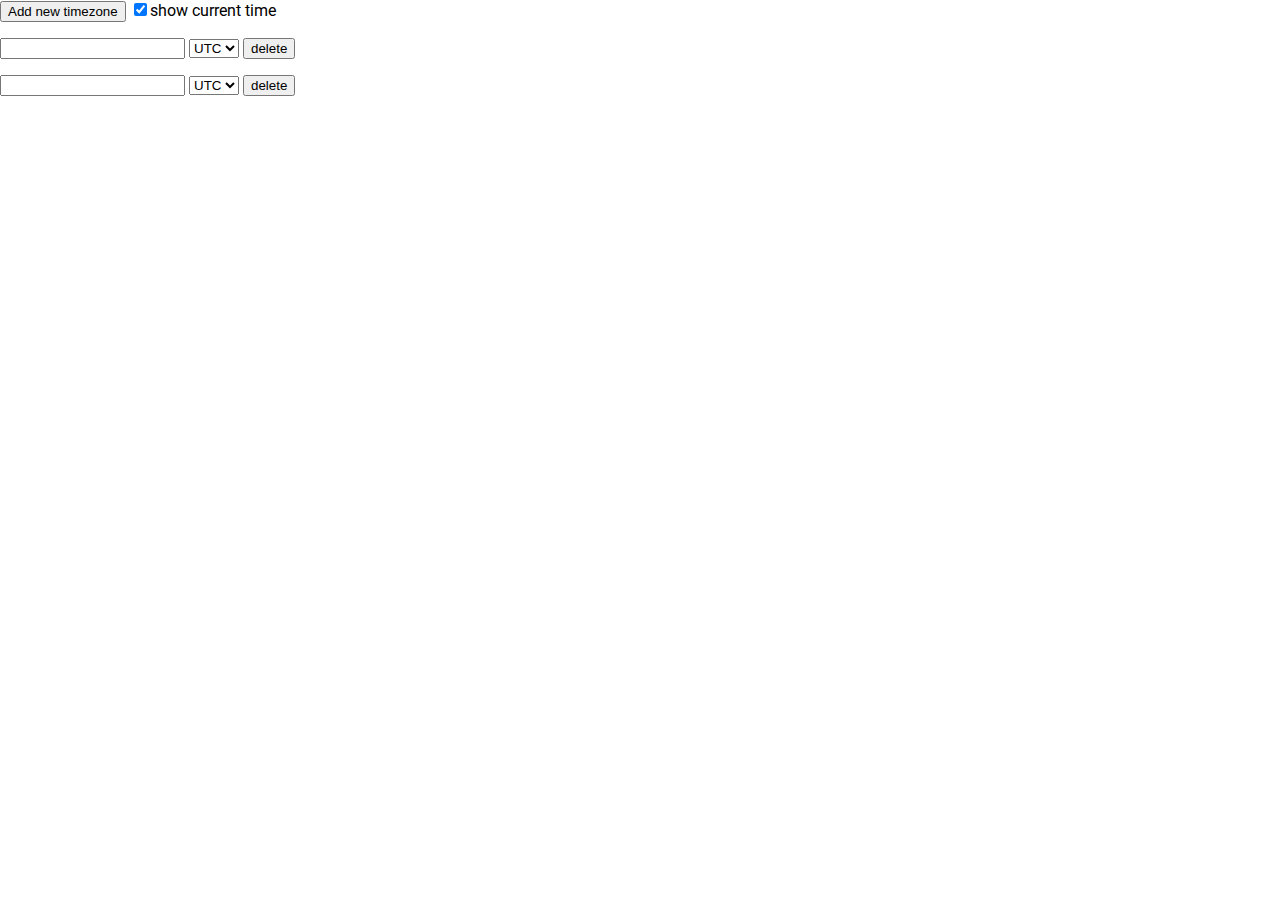
==== web/index.html @ a365bab5 "initial" ====
<!DOCTYPE html>

<!--
  Copyright (c) 2016, <your name>. All rights reserved. Use of this source code
  is governed by a BSD-style license that can be found in the LICENSE file.
-->

<html>
<head>
    <meta charset="utf-8">
    <meta http-equiv="X-UA-Compatible" content="IE=edge">
    <meta name="viewport" content="width=device-width, initial-scale=1.0">
    <meta name="scaffolded-by" content="https://github.com/google/stagehand">
    <title>tardis_web</title>
    <link rel="stylesheet" href="styles.css">
    <script defer src="main.dart" type="application/dart"></script>
    <script defer src="packages/browser/dart.js"></script>
</head>
<body>
 <button id="addNewTimezone">Add new timezone</button>
  <input id="showCurrentTime" type="checkbox" checked/>show current time
  <div id="elements">
    <div id="div1">
        <p/>
        <input id="divTime1" type="text"/>
        <select id="divZone1">
            <option value ="UTC">UTC</option>
        </select>
        <button id="divDel1">delete</button>
    </div>

      <div id="div2">
          <p/>
          <input id="divTime2" type="text"/>
          <select id="divZone2">
              <option value ="UTC">UTC</option>
          </select>
          <button id="divDel2">delete</button>
      </div>
  </div>
</body>
</html>
---- web/styles.css ----
@import url(https://fonts.googleapis.com/css?family=Roboto);

html, body {
    width: 100%;
    height: 100%;
    margin: 0;
    padding: 0;
    font-family: 'Roboto', sans-serif;
}
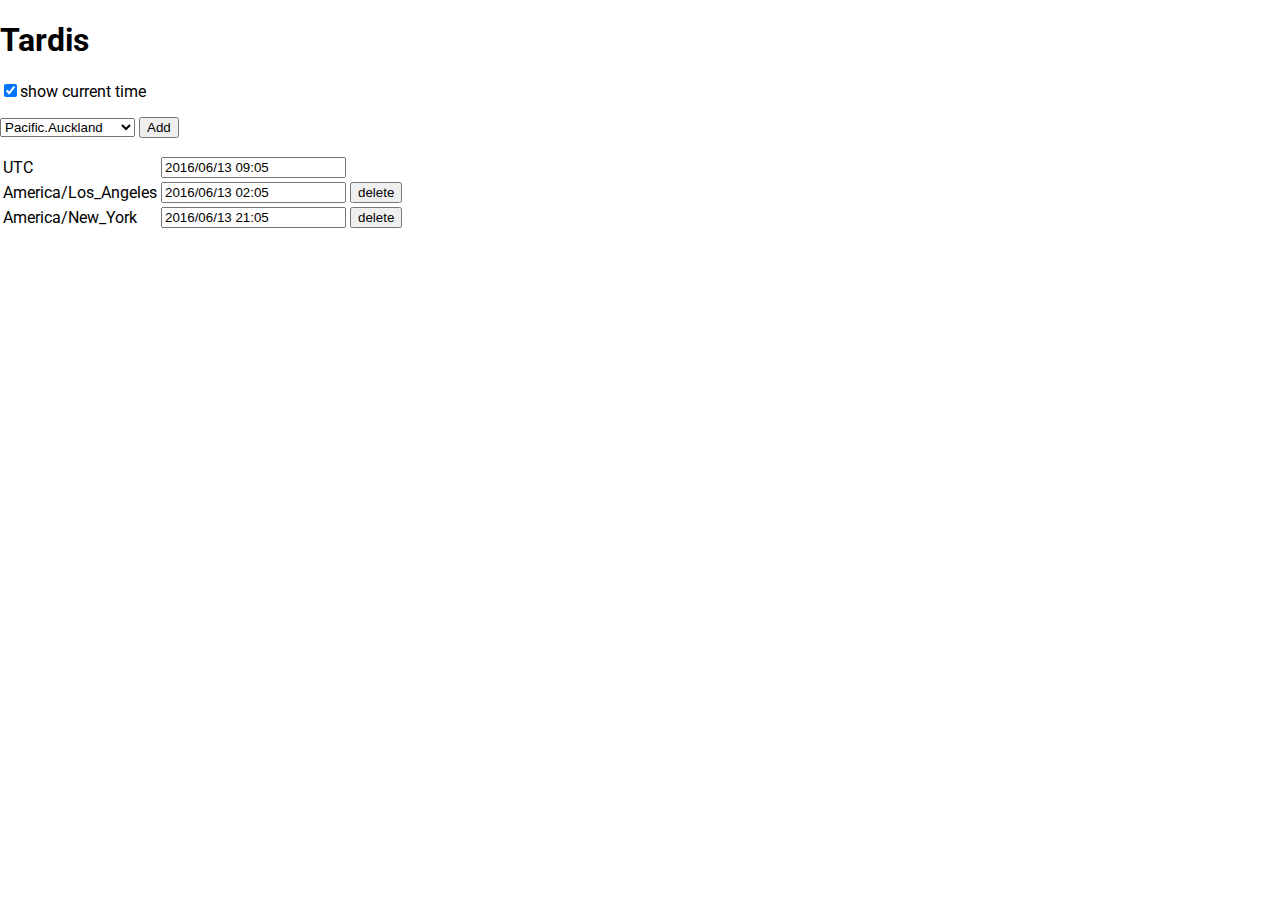
==== commit e7262dfb: "working on html page" ====
--- a/web/index.html
+++ b/web/index.html
@@ -17,26 +17,33 @@
     <script defer src="packages/browser/dart.js"></script>
 </head>
 <body>
- <button id="addNewTimezone">Add new timezone</button>
-  <input id="showCurrentTime" type="checkbox" checked/>show current time
-  <div id="elements">
-    <div id="div1">
-        <p/>
-        <input id="divTime1" type="text"/>
-        <select id="divZone1">
-            <option value ="UTC">UTC</option>
-        </select>
-        <button id="divDel1">delete</button>
-    </div>
+ <h1>Tardis</h1>
 
-      <div id="div2">
-          <p/>
-          <input id="divTime2" type="text"/>
-          <select id="divZone2">
-              <option value ="UTC">UTC</option>
-          </select>
-          <button id="divDel2">delete</button>
-      </div>
-  </div>
+ <p><input id="showCurrentTime" type="checkbox" checked/>show current time</p>
+ <p>
+   <select id="selctAddTimezone">
+       <option value ="America/New_York">America/New_York</option>
+       <option value ="Pacific.Auckland" selected="true">Pacific.Auckland</option>
+   </select>
+   <button id="addNewTimezone">Add</button>
+ </p>
+ <table>
+   <tbody>
+      <tr><td>UTC</td>
+          <td><input id="divTimeUtc" type="text" value="2016/06/13 09:05"></td>
+      </tr>
+      <tr>
+          <td>America/Los_Angeles</td>
+          <td><input id="divTimeUtc" type="text" value="2016/06/13 02:05"/></td>
+          <td><button id="divDel1">delete</button></td>
+      </tr>
+      <tr>
+          <td>America/New_York</td>
+          <td><input id="divTimeUtc" type="text" value="2016/06/13 21:05"/></td>
+          <td><button id="divDel1">delete</button></td>
+      </tr>
+   </tbody>
+ </table>
+
 </body>
 </html>
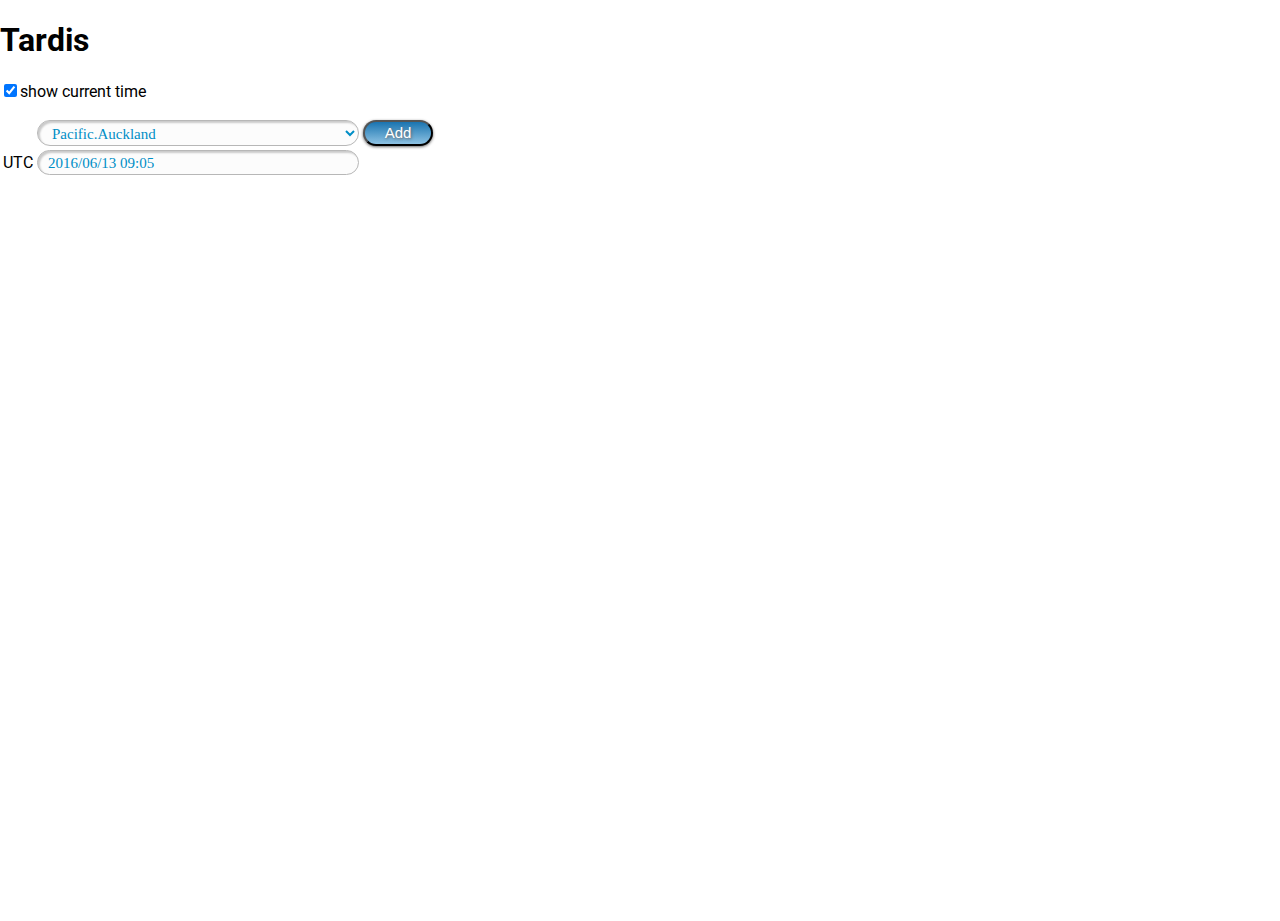
==== commit 9b102f23: "added some style sheet magic" ====
--- a/web/index.html
+++ b/web/index.html
@@ -17,30 +17,25 @@
     <script defer src="packages/browser/dart.js"></script>
 </head>
 <body>
- <h1>Tardis</h1>
+ <h1 class="tardis_header">Tardis</h1>
 
- <p><input id="showCurrentTime" type="checkbox" checked/>show current time</p>
- <p>
-   <select id="selctAddTimezone">
-       <option value ="America/New_York">America/New_York</option>
-       <option value ="Pacific.Auckland" selected="true">Pacific.Auckland</option>
-   </select>
-   <button id="addNewTimezone">Add</button>
- </p>
+ <p><input id="showCurrentTime" type="checkbox" checked class="tardis_showCurrentTime"/>show current time</p>
  <table>
-   <tbody>
-      <tr><td>UTC</td>
-          <td><input id="divTimeUtc" type="text" value="2016/06/13 09:05"></td>
-      </tr>
-      <tr>
-          <td>America/Los_Angeles</td>
-          <td><input id="divTimeUtc" type="text" value="2016/06/13 02:05"/></td>
-          <td><button id="divDel1">delete</button></td>
-      </tr>
-      <tr>
-          <td>America/New_York</td>
-          <td><input id="divTimeUtc" type="text" value="2016/06/13 21:05"/></td>
-          <td><button id="divDel1">delete</button></td>
+   <thead>
+     <tr>
+       <td></td>
+       <td>
+         <select id="selectAddTimezone">
+             <option value ="America/New_York">America/New_York</option>
+             <option value ="Pacific.Auckland" selected="true">Pacific.Auckland</option>
+         </select>
+       </td>
+       <td><input id="addNewTimezone" type="button" value="Add" /></td>
+     </tr>
+   </thead>
+   <tbody id="times">
+      <tr id='row_utc'><td>UTC</td>
+          <td><input id="value_utc" type="text" value="2016/06/13 09:05"></td>
       </tr>
    </tbody>
  </table>
--- a/web/styles.css
+++ b/web/styles.css
@@ -7,3 +7,59 @@
     padding: 0;
     font-family: 'Roboto', sans-serif;
 }
+
+button, input[type="button"] {
+  background: #1a74b0;
+  background-image: -webkit-linear-gradient(top, #1a74b0, #8dc2e3);
+  background-image: -moz-linear-gradient(top, #1a74b0, #8dc2e3);
+  background-image: -ms-linear-gradient(top, #1a74b0, #8dc2e3);
+  background-image: -o-linear-gradient(top, #1a74b0, #8dc2e3);
+  background-image: linear-gradient(to bottom, #1a74b0, #8dc2e3);
+  -webkit-border-radius: 60;
+  -moz-border-radius: 60;
+  border-radius: 60px;
+  text-shadow: 1px 1px 3px #666666;
+  -webkit-box-shadow: 0px 1px 3px #666666;
+  -moz-box-shadow: 0px 1px 3px #666666;
+  box-shadow: 0px 1px 3px #666666;
+  font-family: Arial;
+  color: #ffffff;
+  font-size: 15px;
+  padding: 2px 10px 3px 10px;
+  text-decoration: none;
+  min-width: 70px;
+}
+button:hover, input[type="button"]:hover {
+  background: #8dc2e3;
+  background-image: -webkit-linear-gradient(top, #8dc2e3, #1a74b0);
+  background-image: -moz-linear-gradient(top, #8dc2e3, #1a74b0);
+  background-image: -ms-linear-gradient(top, #8dc2e3, #1a74b0);
+  background-image: -o-linear-gradient(top, #8dc2e3, #1a74b0);
+  background-image: linear-gradient(to bottom, #8dc2e3, #1a74b0);
+  text-decoration: none;
+}
+
+input[type="text"], select {
+  display: inline-block;
+  -webkit-box-sizing: content-box;
+  -moz-box-sizing: content-box;
+  box-sizing: content-box;
+  padding: 4px 10px 2px;
+  border: 1px solid #b7b7b7;
+  -webkit-border-radius: 50px;
+  border-radius: 50px;
+  font: normal 15px/normal "Times New Roman", Times, serif;
+  color: rgba(0,142,198,1);
+  text-align: left;
+  -o-text-overflow: clip;
+  text-overflow: clip;
+  background: rgba(252,252,252,1);
+  -webkit-box-shadow: 2px 2px 2px 0 rgba(0,0,0,0.2) inset;
+  box-shadow: 2px 2px 2px 0 rgba(0,0,0,0.2) inset;
+  text-shadow: 1px 1px 0 rgba(255,255,255,0.66) ;
+  -webkit-transition: all 200ms cubic-bezier(0.42, 0, 0.58, 1);
+  -moz-transition: all 200ms cubic-bezier(0.42, 0, 0.58, 1);
+  -o-transition: all 200ms cubic-bezier(0.42, 0, 0.58, 1);
+  transition: all 200ms cubic-bezier(0.42, 0, 0.58, 1);
+  min-width: 300px;
+}
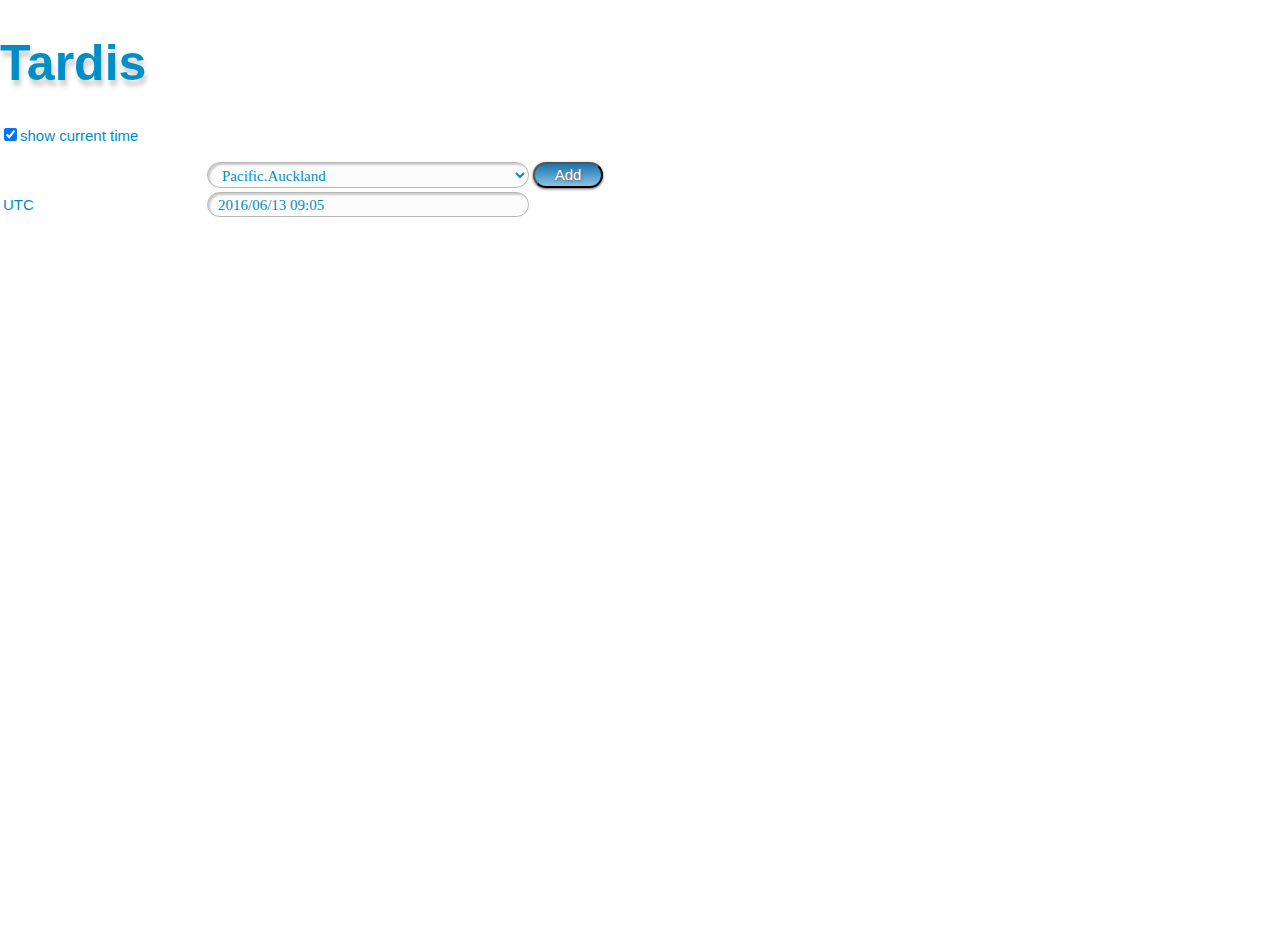
==== commit f510f10c: "more css magic" ====
--- a/web/index.html
+++ b/web/index.html
@@ -34,7 +34,7 @@
      </tr>
    </thead>
    <tbody id="times">
-      <tr id='row_utc'><td>UTC</td>
+      <tr id='row_utc'><td class='cell_utc'>UTC</td>
           <td><input id="value_utc" type="text" value="2016/06/13 09:05"></td>
       </tr>
    </tbody>
--- a/web/styles.css
+++ b/web/styles.css
@@ -7,6 +7,23 @@
     padding: 0;
     font-family: 'Roboto', sans-serif;
 }
+h1 {
+  font-family: Arial;
+    color: rgba(0,142,198,1);
+  font-size: 50px;
+  text-shadow: rgba(0, 0, 0, 0.2) 2px 6px 5px, rgba(255, 255, 255, 0.8) 0px -4px 30px;
+}
+
+td,p {
+  font-family: Arial;
+  color: rgba(0,142,198,1);
+  font-size: 15px;
+}
+.cell_utc {
+    min-width: 200px;
+
+}
+
 
 button, input[type="button"] {
   background: #1a74b0;
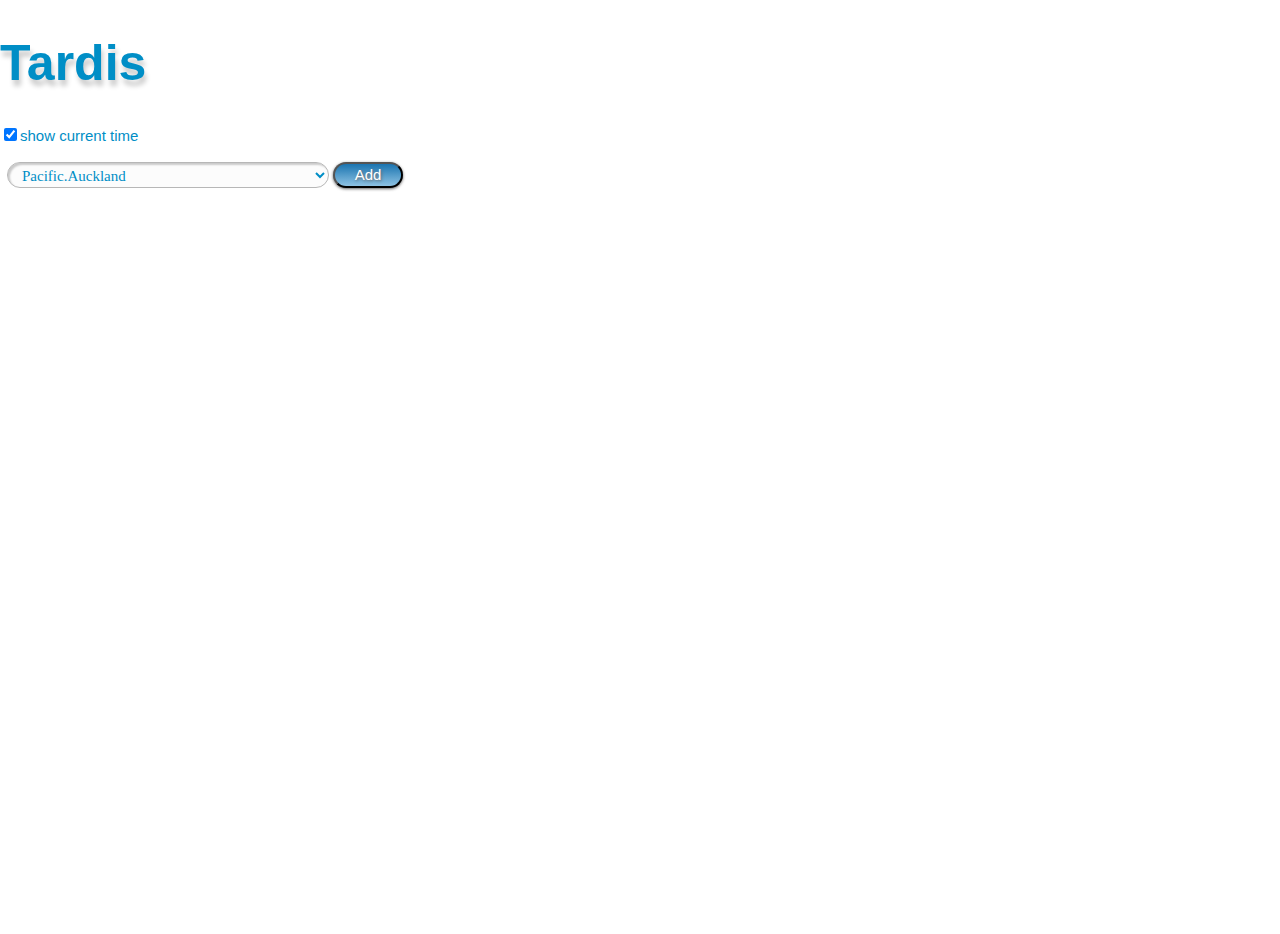
==== commit c4b983ba: "wip" ====
--- a/web/index.html
+++ b/web/index.html
@@ -34,9 +34,6 @@
      </tr>
    </thead>
    <tbody id="times">
-      <tr id='row_utc'><td class='cell_utc'>UTC</td>
-          <td><input id="value_utc" type="text" value="2016/06/13 09:05"></td>
-      </tr>
    </tbody>
  </table>
 
